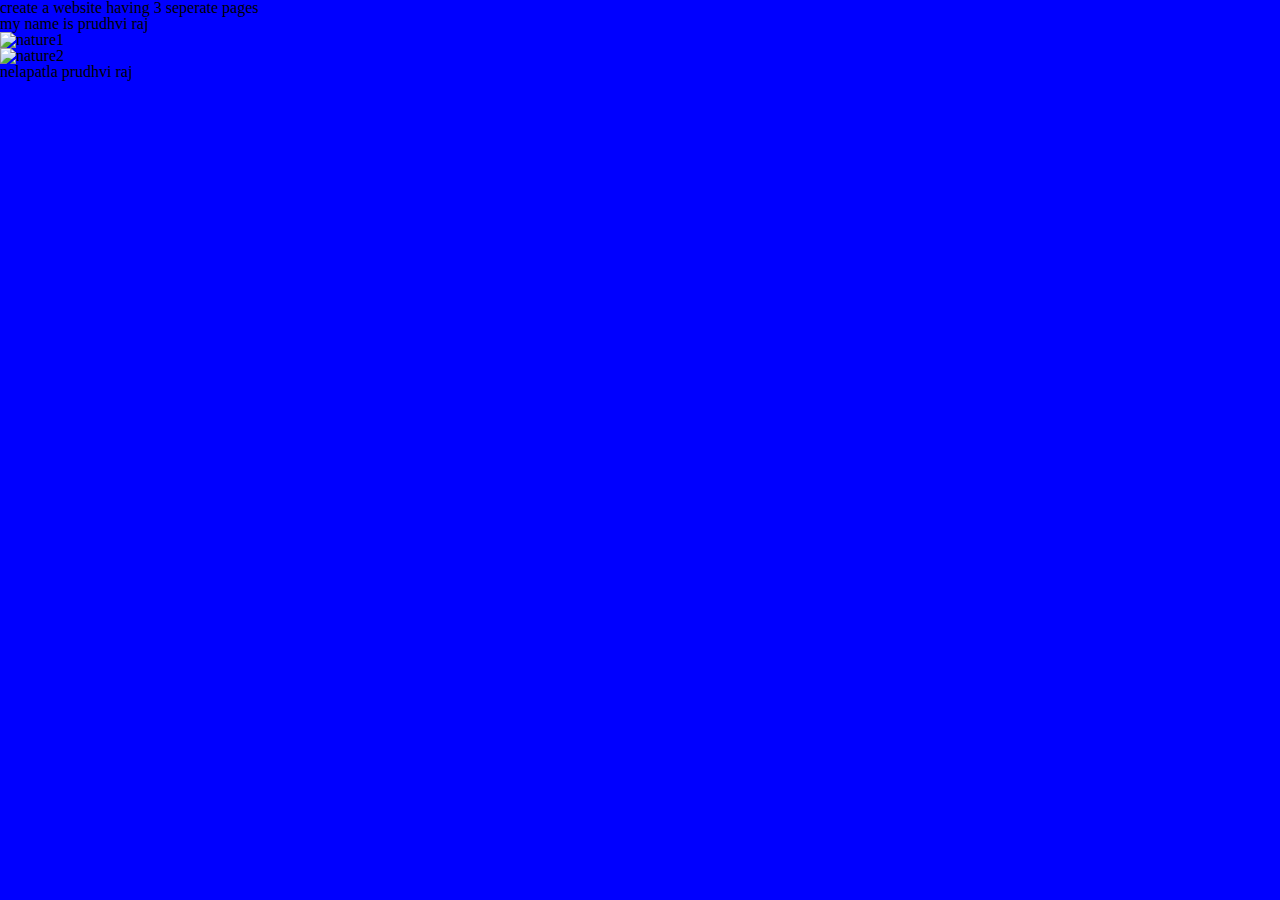
==== block-BHaaam/ass.html @ e52e66c4 "assignment1" ====
<!DOCTYPE html>
<html lang="en">
<head>
    <meta charset="UTF-8">
    <meta http-equiv="X-UA-Compatible" content="IE=edge">
    <meta name="viewport" content="width=device-width, initial-scale=1.0">
    <title>Document</title>
    <link rel="stylesheet" href="ass1.css">
</head>
<body class="btn">

    <header>
        <h1>create a website having 3 seperate pages</h1>

    </header>
    <main>
        <article>
            <h1>my name is prudhvi raj</h1>
            <img src="nature1.jpg" alt="nature1" width="50px" height="50px">
        </article>
        <img src="nature2.jfif" alt="nature2">
        <article>
            <p></p>
        </article>

    </main>
    <footer>
        <p>nelapatla prudhvi raj</p>

    </footer>
    
</body>
</html>
---- block-BHaaam/ass1.css ----
.btn {
    background-color: blue;
}
.btn-color {
    background-color: orange;
}
.btn-sucess {
    background-color: pink;
}
/* http://meyerweb.com/eric/tools/css/reset/ 
   v2.0 | 20110126
   License: none (public domain)
*/

html, body, div, span, applet, object, iframe,
h1, h2, h3, h4, h5, h6, p, blockquote, pre,
a, abbr, acronym, address, big, cite, code,
del, dfn, em, img, ins, kbd, q, s, samp,
small, strike, strong, sub, sup, tt, var,
b, u, i, center,
dl, dt, dd, ol, ul, li,
fieldset, form, label, legend,
table, caption, tbody, tfoot, thead, tr, th, td,
article, aside, canvas, details, embed, 
figure, figcaption, footer, header, hgroup, 
menu, nav, output, ruby, section, summary,
time, mark, audio, video {
	margin: 0;
	padding: 0;
	border: 0;
	font-size: 100%;
	font: inherit;
	vertical-align: baseline;
}
/* HTML5 display-role reset for older browsers */
article, aside, details, figcaption, figure, 
footer, header, hgroup, menu, nav, section {
	display: block;
}
body {
	line-height: 1;
}
ol, ul {
	list-style: none;
}
blockquote, q {
	quotes: none;
}
blockquote:before, blockquote:after,
q:before, q:after {
	content: '';
	content: none;
}
table {
	border-collapse: collapse;
	border-spacing: 0;
}
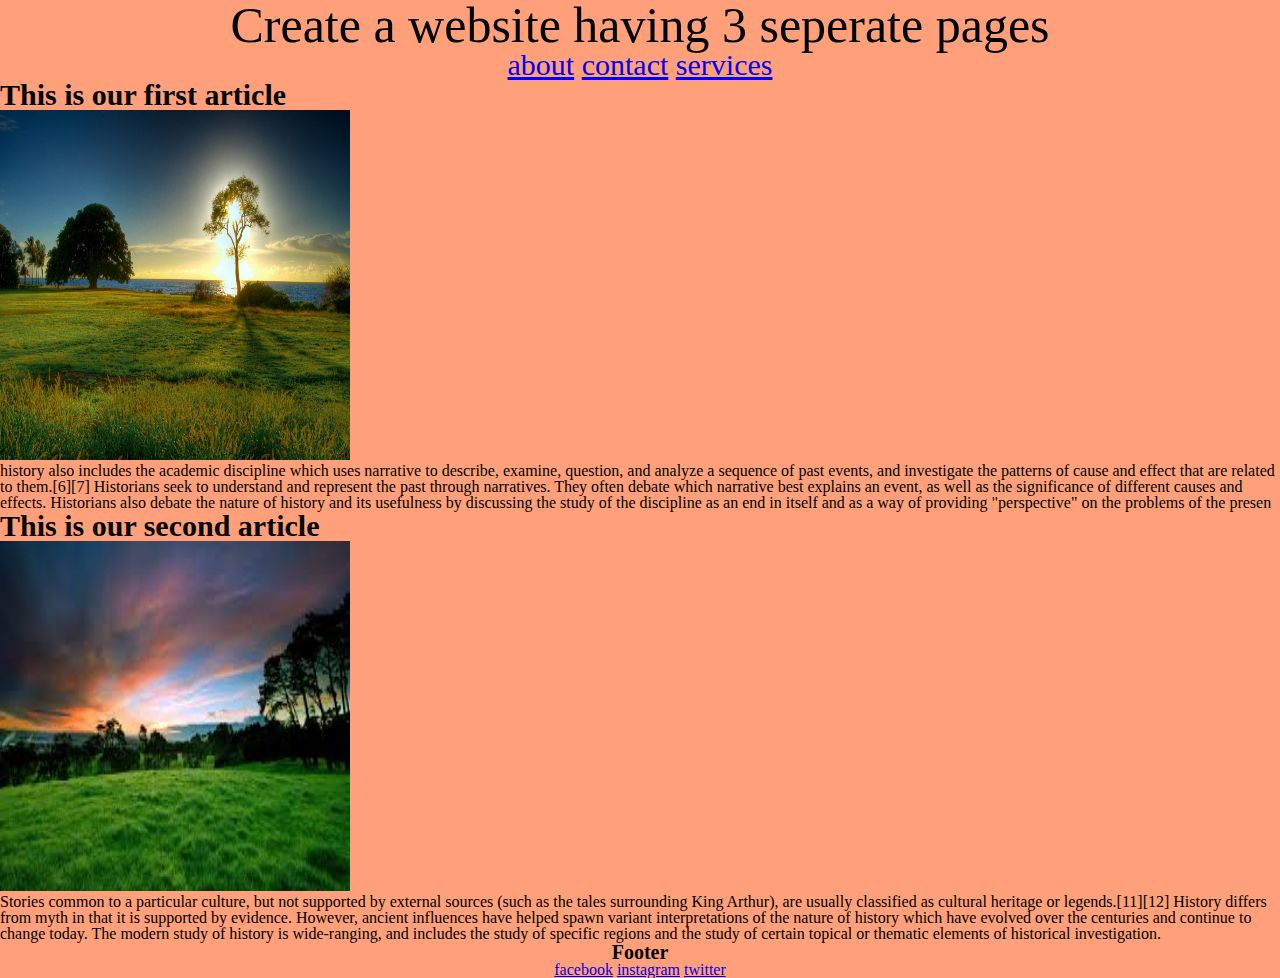
==== commit a4aad987: "changes made to assignment" ====
--- a/block-BHaaam/ass.html
+++ b/block-BHaaam/ass.html
@@ -9,24 +9,35 @@
 </head>
 <body class="btn">
 
-    <header>
-        <h1>create a website having 3 seperate pages</h1>
+    <header id="center">
+        <h1>Create a website having 3 seperate pages</h1>
+        <nav style="font-size: 30px;">
+            <a href="ass1.html">about</a>
+            <a href="ass2.html">contact</a>
+            <a href="ass3.html">services</a>
+        </nav>
 
     </header>
     <main>
         <article>
-            <h1>my name is prudhvi raj</h1>
-            <img src="nature1.jpg" alt="nature1" width="50px" height="50px">
+            <h2 style="font-size: 30px; font-weight: bold;" >This is our first article</h2>
+            <img src="nature1.jpg" alt="nature1" width="350px" height="350px">
+            <p>history also includes the academic discipline which uses narrative to describe, examine, question, and analyze a sequence of past events, and investigate the patterns of cause and effect that are related to them.[6][7] Historians seek to understand and represent the past through narratives. They often debate which narrative best explains an event, as well as the significance of different causes and effects. Historians also debate the nature of history and its usefulness by discussing the study of the discipline as an end in itself and as a way of providing "perspective" on the problems of the presen</p>
         </article>
-        <img src="nature2.jfif" alt="nature2">
+        
         <article>
-            <p></p>
+            <h2 style="font-size: 30px; font-weight: bold;" >This is our second article</h2>
+
+            <img src="nature2.jfif" alt="nature2" width="350px" height="350px">
+            <p>Stories common to a particular culture, but not supported by external sources (such as the tales surrounding King Arthur), are usually classified as cultural heritage or legends.[11][12] History differs from myth in that it is supported by evidence. However, ancient influences have helped spawn variant interpretations of the nature of history which have evolved over the centuries and continue to change today. The modern study of history is wide-ranging, and includes the study of specific regions and the study of certain topical or thematic elements of historical investigation.</p>
         </article>
 
     </main>
-    <footer>
-        <p>nelapatla prudhvi raj</p>
-
+    <footer style="text-align: center;">
+        <h1 style="font-weight: bold; font-size: 20px;">Footer</h1>
+        <a href="#">facebook</a>
+        <a href="#">instagram</a>
+        <a href="#">twitter</a>
     </footer>
     
 </body>
--- a/block-BHaaam/ass1.css
+++ b/block-BHaaam/ass1.css
@@ -1,12 +1,21 @@
 .btn {
-    background-color: blue;
+    background-color:lightsalmon;
 }
 .btn-color {
     background-color: orange;
 }
 .btn-sucess {
     background-color: pink;
+} 
+.btn-uni {
+	background-color: lightseagreen;
 }
+
+#center {
+	text-align: center;
+	font-size: 50px;
+}
+
 /* http://meyerweb.com/eric/tools/css/reset/ 
    v2.0 | 20110126
    License: none (public domain)
